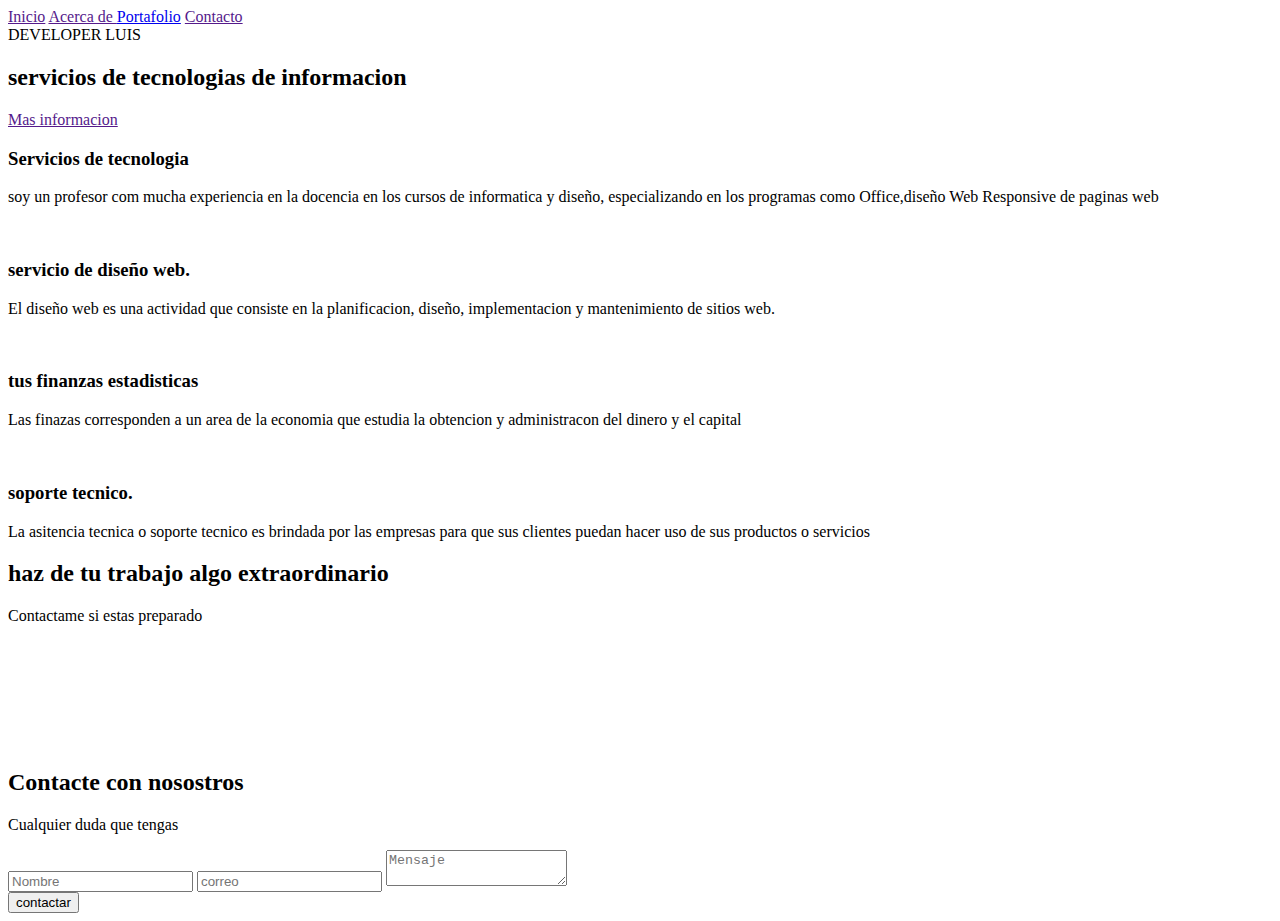
==== index.html @ d37048ad "Add files via upload" ====
<!DOCTYPE html>
<html lang="en">
<head>
    <meta charset="UTF-8">
    <meta http-equiv="X-UA-Compatible" content="IE=edge">
    <meta name="viewport" content="width=device-width, initial-scale=1.0">
    <title>Luis David | Especialista de tecnologia web</title>
    <link rel="stylesheet" href="css/estilo.css">
</head>
<body>
    <header>
        <div class="contenedor">
            <nav class="menu">
                <a href="">Inicio</a>
                <a href="">Acerca de </a>
                <a href="portafolio.html">Portafolio</a>
                <a href="">Contacto</a>
                <a href=""></a>
                <nav>
                <div class="contenido-header">
            <hi class="titulo-header">DEVELOPER LUIS</h1>
            <Span class="linea-header"></Span>
            <h2 class="texto-header">
             servicios de tecnologias
            <span class="desaparecer">
            de informacion
            </span></h2>
            <a href="" class="action-header">Mas informacion</a>
                </div>
        </div>
    </header>
    <main>
        <section class="quienes">
        <div class="contenedor">
            <h3 class="quienes-titulo">Servicios de tecnologia</h3>
            <p class="quienes-parrafo">
                soy un profesor com mucha experiencia en la docencia
                en los cursos de informatica
                y diseño, especializando en los programas como
                Office,diseño Web Responsive de paginas web
            </p>
        </div>
        </section>
        <section class="quehacemos">
            <div class="contenedor">
                <div class="contenido-cajas">
                    <div class="tarjeta">
                        <img src="img/icono1.png" alt="" class="imagen-tarjeta">
                        <div class="contenido-tarjeta">
                            <h3 class="titulo-tarjeta">servicio de diseño web.</h3>
                            <p class="parrafo-tarjeta">
                                El diseño web es una actividad que consiste en la planificacion, diseño, implementacion y mantenimiento de sitios web.
                            </p>
                        </div>
                    </div>
                    <div class="tarjeta">
                        <img src="img/icono2.png" class="imagen-tarjeta" alt="">
                        <div class="contenido-tarjeta">
                            <h3 class="titulo-tarjeta">
                                tus finanzas estadisticas</h3>
                                <p class="parrafo-tarjeta">
                                    Las finazas corresponden a un area de la economia que estudia  la obtencion y administracon del dinero  y el capital
                                </p>
                        </div>
                    </div>
                    <div class="tarjeta">
                        <img src="img/icono3.png" class="imagen-tarjeta" alt="">
                        <div class="contenido-tarjeta">
                            <h3 class="titulo-tarjeta">
                                soporte tecnico.</h3>
                                <p class="parrafo-tarjeta">
                                    La asitencia tecnica o soporte tecnico es brindada por las empresas para que sus clientes puedan hacer uso de sus productos o servicios
                                </p>
                        </div>
                    </div>
                </div>
            </div>
        </section>
        <section class="portafolio">
            <div class="contenedor">
                <div class="portafolio-textos">
                    <h2>haz de tu trabajo algo extraordinario</h2>
                    <p>Contactame si estas preparado</p>
                </div>
                <section class="galeria">
                    <div class="fotos">
                        <img src="img/1.jpg" alt="">
                    </div>
                    <div class="fotos">
                        <img src="img/2.jpg" alt="">
                    </div>
                    <div class="fotos">
                        <img src="img/3.jpg" alt="">
                    </div>
                    <div class="fotos">
                        <img src="img/4.jpg" alt="">
                    </div>
                    <div class="fotos">
                        <img src="img/5.jpg" alt="">
                    </div>
                    <div class="fotos">
                        <img src="img/6.jpg" alt="">
                    </div>
                </section>
            </div>
        </section>
    </main>
    <footer>
        <section class="contacto">
            <div class="contenedor">
                <div class="footer-textos">
                    <h2>Contacte con nosostros</h2>
                    <p>Cualquier duda que tengas</p>
                </div>
                <form action="" class="formulario" method="POST">
                    <input type="text" placeholder="Nombre" id="nonbre" name="nombre" required value="" >
                    <input type="email" placeholder="correo" id="correo" name="correo" required value="">
                    <textarea name="mensaje" id="mensaje" placeholder="Mensaje"></textarea>
                    <div class="derecha">
                        <input class="boton derercha" type="submit" value="contactar" name="submmit">
                    </div>
                </form>
            </div>
        </section>
    </footer>
</body>
</html>
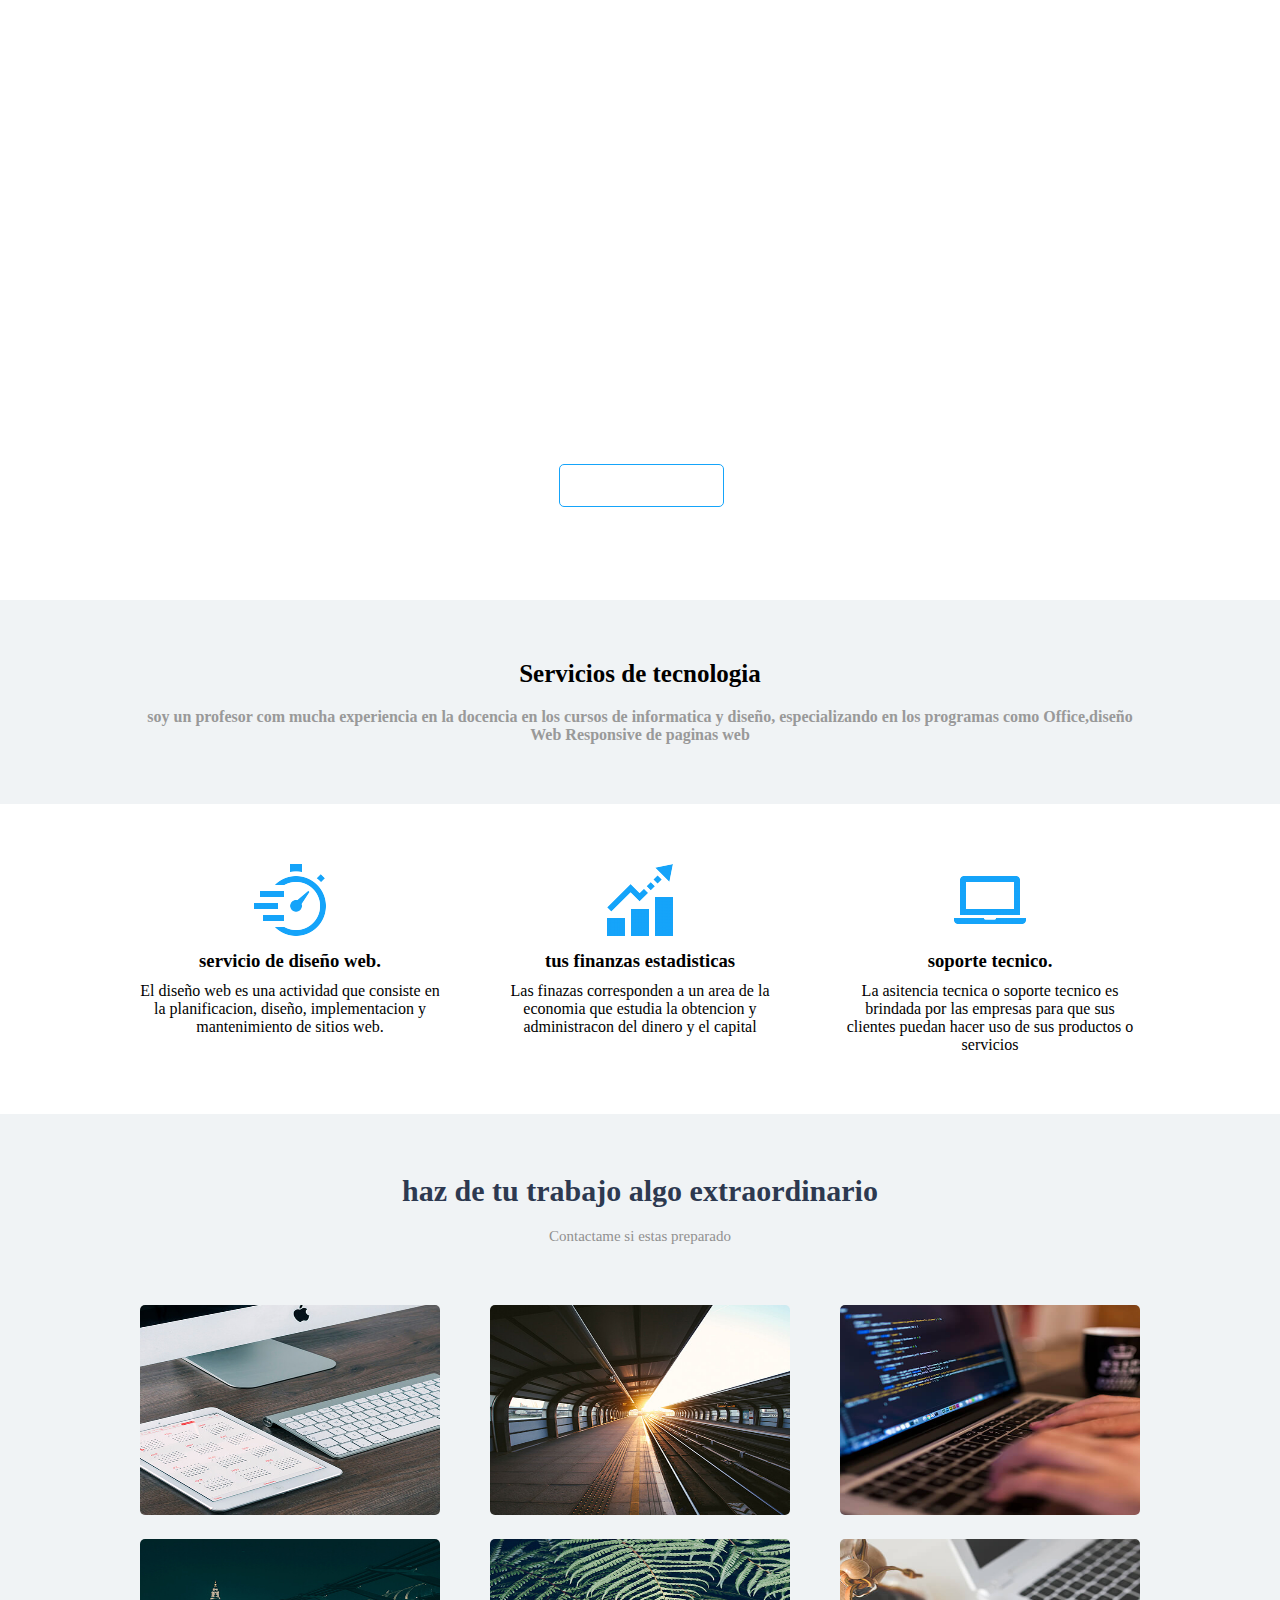
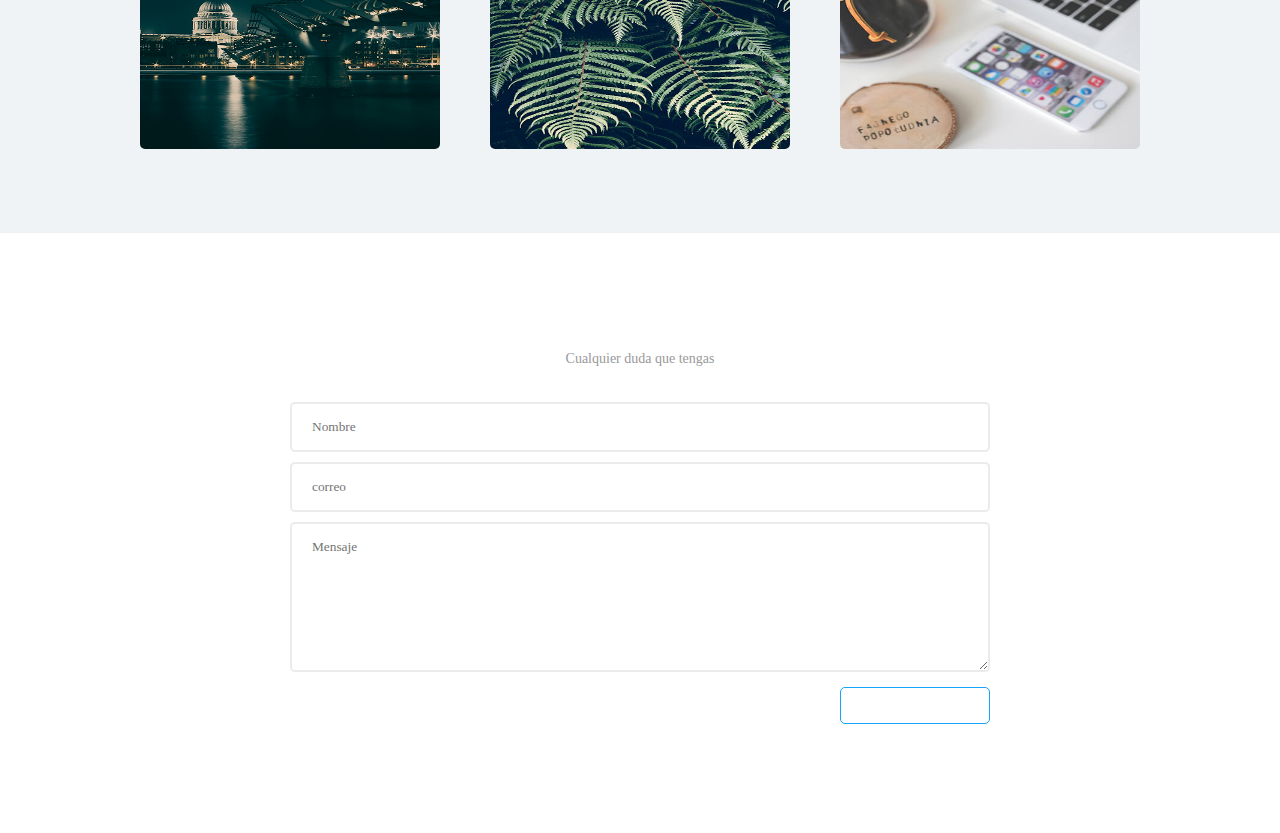
==== commit b983ae33: "Update index.html" ====
--- a/index.html
+++ b/index.html
@@ -5,7 +5,7 @@
     <meta http-equiv="X-UA-Compatible" content="IE=edge">
     <meta name="viewport" content="width=device-width, initial-scale=1.0">
     <title>Luis David | Especialista de tecnologia web</title>
-    <link rel="stylesheet" href="css/estilo.css">
+    <link rel="stylesheet" href="estilo.css">
 </head>
 <body>
     <header>
@@ -45,7 +45,7 @@
             <div class="contenedor">
                 <div class="contenido-cajas">
                     <div class="tarjeta">
-                        <img src="img/icono1.png" alt="" class="imagen-tarjeta">
+                        <img src="icono1.png" alt="" class="imagen-tarjeta">
                         <div class="contenido-tarjeta">
                             <h3 class="titulo-tarjeta">servicio de diseño web.</h3>
                             <p class="parrafo-tarjeta">
@@ -54,7 +54,7 @@
                         </div>
                     </div>
                     <div class="tarjeta">
-                        <img src="img/icono2.png" class="imagen-tarjeta" alt="">
+                        <img src="icono2.png" class="imagen-tarjeta" alt="">
                         <div class="contenido-tarjeta">
                             <h3 class="titulo-tarjeta">
                                 tus finanzas estadisticas</h3>
@@ -64,7 +64,7 @@
                         </div>
                     </div>
                     <div class="tarjeta">
-                        <img src="img/icono3.png" class="imagen-tarjeta" alt="">
+                        <img src="icono3.png" class="imagen-tarjeta" alt="">
                         <div class="contenido-tarjeta">
                             <h3 class="titulo-tarjeta">
                                 soporte tecnico.</h3>
@@ -84,22 +84,22 @@
                 </div>
                 <section class="galeria">
                     <div class="fotos">
-                        <img src="img/1.jpg" alt="">
+                        <img src="1.jpg" alt="">
                     </div>
                     <div class="fotos">
-                        <img src="img/2.jpg" alt="">
+                        <img src="2.jpg" alt="">
                     </div>
                     <div class="fotos">
-                        <img src="img/3.jpg" alt="">
+                        <img src="3.jpg" alt="">
                     </div>
                     <div class="fotos">
-                        <img src="img/4.jpg" alt="">
+                        <img src="4.jpg" alt="">
                     </div>
                     <div class="fotos">
-                        <img src="img/5.jpg" alt="">
+                        <img src="5.jpg" alt="">
                     </div>
                     <div class="fotos">
-                        <img src="img/6.jpg" alt="">
+                        <img src="6.jpg" alt="">
                     </div>
                 </section>
             </div>
--- a/estilo.css
+++ b/estilo.css
@@ -0,0 +1,286 @@
+*{
+    margin: 0;
+    padding: 0;
+    box-sizing: border-box;
+}
+
+body{
+    background: #fff;
+    font-family: 'lato';
+    font-size: 16px;
+}
+
+.contenedor{
+    width: 90%;
+    max-width: 1000px;
+    overflow: hidden;
+    margin: auto;
+}
+
+header{
+    background-image: url('../img/portada.png');
+    height: 600px;
+    background-repeat: no-repeat;
+    background-position: center;
+    background-attachment: cover;
+}
+header .menu{
+    margin: 30px 0;
+    display: flex;
+    justify-content: flex-end;
+    flex-wrap: wrap;
+}
+header .menu a:hover{
+    text-decoration: underline;
+}
+header .menu a{
+    font-size: 18px;
+    font-family: 'lato';
+    font-weight: 300;
+    display: inline-block;
+    padding: 10px 0;
+    margin: 0 15px;
+    color: #fff;
+    text-decoration: none;
+}
+header .contenido-header{
+    margin: 120px 0;
+    display: flex;
+    flex-direction: column;
+    flex-wrap: wrap;
+    justify-content: center;
+    align-content: center;
+}
+header .contenido-header .titulo-header{
+    font-size: 120px;
+    text-align: center;
+    color: #fff;
+    text-align: center;
+}
+
+header .contenido-header .linea-header{
+width: 700px;
+margin: auto;
+height: 2px;
+background: #15a4fa;
+margin-bottom: 30px;
+text-align: center;
+}
+
+header .contenido-header .texto-header{
+    color: #fff;
+    font-weight: 300;
+    margin-bottom: 30px;
+    font-size: 20px;
+    text-align: center;
+}
+
+header .contenido-header .action-header{
+    display: inline-block;
+    margin: auto;
+    color: #fff;
+    text-decoration: none;
+    border: 1px solid #15a4fa;
+    padding: 10px 20px;
+    border-radius: 5px;
+}
+
+header .contenido-header .action-header:hover{
+    background: #15a4fa;
+    color: #fff;
+}
+
+main .quienes{
+    background: #f0f3f5;
+    padding: 60px 0;
+}
+
+main .quienes .quienes-titulo{
+    color: #000;
+    font-size: 25px;
+    text-align: center;
+    margin-bottom: 20px;
+}
+
+main .quienes .quienes-parrafo{
+    text-align: center;
+    color: #999999;
+    font-weight: 600;
+}
+
+main .quehacemos{
+    margin: 60px 0;
+}
+main .contenido-cajas{
+    display: flex;
+    justify-content: space-between;
+    flex-wrap: wrap;
+}
+
+main .quehacemos .contenido-cajas .tarjeta{
+    width: 30%;
+    text-align: center;
+}
+
+main .quehacemos .contenido-cajas .tarjeta .contenido-tarjeta .titulo-tarjeta{
+    margin: 10px 0;
+}
+
+main .portafolio{
+    background: #f0f3f5;
+    padding: 60px 0;
+}
+
+main .portafolio .portafolio-textos{
+    text-align: center;
+    margin-bottom: 60px;
+    color: #2d3950;
+    font-size: 20px;
+}
+main .portafolio .portafolio-textos p{
+    color: #909090;
+    font-size: 15px;
+    margin:20px 0 0 0;
+}
+
+main .portafolio .galeria{
+    display: flex;
+    justify-content: space-between;
+    flex-wrap: wrap;
+}
+
+main .portafolio .galeria .fotos{
+    width: 30%;
+    margin-bottom: 20px;
+}
+
+main .portafolio .galeria .fotos img{
+    width: 100%;
+    height: 210px;
+    border-radius: 5px;
+}
+main .portafolio .galeria .fotos img:hover{
+    opacity: .6;
+    cursor: pointer;
+}
+
+footer .contacto{
+    height: 600px;
+    background-image: url(../img/footer.png);
+    background-position: center;
+    padding: 60px 0;
+}
+footer .footer-textos{
+    text-align: center;
+    color: #fff;
+    font-size:25px;
+}
+
+footer .footer-textos p{
+    font-size: 14px;
+    margin: 15px 0 30px 0;
+    color: #999999;
+
+}
+form{
+    display: flex;
+    flex-direction: column;
+    margin: auto;
+    width: 70%;
+
+}
+footer .contacto input[type="text"], footer .contacto input[type="email"],
+footer .contacto textarea{
+    width: 100%;
+    margin: 5px 0;
+    padding: 15px 20px;
+    background: none;
+    border-radius: 5px;
+    color: rgb(204, 204, 204);
+    border: 2px solid rgba(204, 204, 204, 0.383);
+    font-family: 'lato';
+    font-weight: 300;
+}
+
+footer .contacto textarea{
+    height: 150px;
+    max-height: 150px;
+    max-width: 100%;
+    min-width: 100%;
+    min-height: 150px;
+}
+.derecha{
+    display: flex;
+    justify-content: flex-end;
+}
+footer .contacto input[type="submit"]{
+    display: block;
+    width: 150px;
+    margin: 10px 0;
+    padding: 10px 15px;
+    background: none;
+    border: 1px solid #15a4fa;
+    border-radius: 5px;
+    color: #fff;
+    cursor: pointer;
+    float: right;
+
+}
+footer .contacto input[type="submit"]:hover{
+    background: #15a4fa;
+    color: #fff;
+}
+
+.footer{
+    height: 200px;
+    background: #000;
+}
+
+@media screen and (max-width:760px){
+    header .menu{
+        justify-content: center;
+    }
+    header .contenido-header .texto-header{
+    font-size: 18px;
+    }
+    header .contenido-header .texto-header .desaparecer{
+    display: none;
+    }
+}
+
+@media screen and (max-width:630px){
+    header .contenido-header .titulo-header{
+        font-size: 80px;
+    }
+    header .contenido-header .linea-header{
+        width: 400px;
+    }
+    main .portafolio .galeria .fotos{
+        width: 49%;
+    }
+    
+}
+
+@media screen and (max-width: 500px){
+    header .contenido-header .titulo-header{
+        font-size: 40px;
+    }
+    main .quehacemos .contenido-cajas .tarjeta{
+        width: 48%;
+    }
+    main .contenido-cajas{
+        justify-content: center;
+    }
+    main .quehacemos .contenido-cajas .tarjeta{
+        margin: 20px 0;
+    }
+}
+
+@media screen and (max-width:350px){
+    main .quehacemos .contenido-cajas .tarjeta{
+        width: 98%;
+    }
+    header .contenido-header .texto-header{
+        font-size: 15px;
+    }
+}